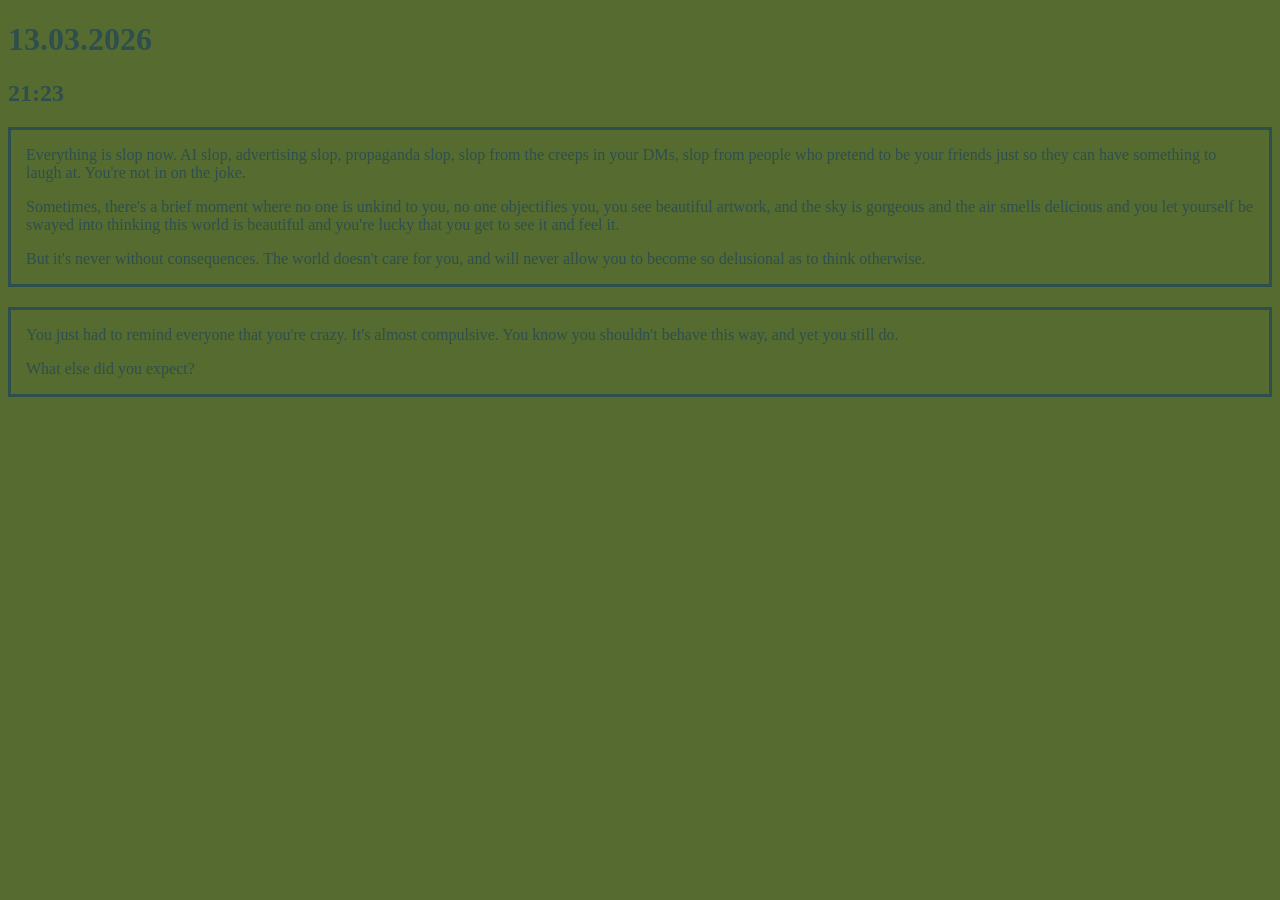
==== friday13.html @ 1d93d4bf "Add files via upload" ====
<!doctype html>
<html lang="en">
    <head>
        <meta charset="UTF-8" />
        <title>Title</title>
        <link rel="stylesheet" href="styles.css" />
    </head>
    <body>
        <header>
            <h1>13.03.2026</h1>
            <h2>21:23</h2>
        </header>
        <main>
            <div class="entry">
                <div>
                    <p>
                        Everything is slop now. AI slop, advertising slop, propaganda slop, slop from the creeps in your
                        DMs, slop from people who pretend to be your friends just so they can have something to laugh
                        at. You're not in on the joke.
                    </p>
                    <p>
                        Sometimes, there's a brief moment where no one is unkind to you, no one objectifies you, you see
                        beautiful artwork, and the sky is gorgeous and the air smells delicious and you let yourself be
                        swayed into thinking this world is beautiful and you're lucky that you get to see it and feel
                        it.
                    </p>
                    <p>
                        But it's never without consequences. The world doesn't care for you, and will never allow you to
                        become so delusional as to think otherwise.
                    </p>
                </div>
            </div>
            <div class="entry">
                <div>
                    <p>
                        You just had to remind everyone that you're crazy. It's almost compulsive. You know you
                        shouldn't behave this way, and yet you still do.
                    </p>
                    <p>What else did you expect?</p>
                </div>
            </div>
        </main>
    </body>
</html>
---- styles.css ----
.cover div {
display: flex;
    justify-content: center;
    text-align: center;
}
body {
    background-color: darkolivegreen;
    color: darkslategray; /*colors i like: cornflowerblue, darkgoldenrod, darkslategray, */
}
.entry div {
    border: solid;
    padding-left: 15px;
    padding-right: 15px;
    margin-top: 20px;
}
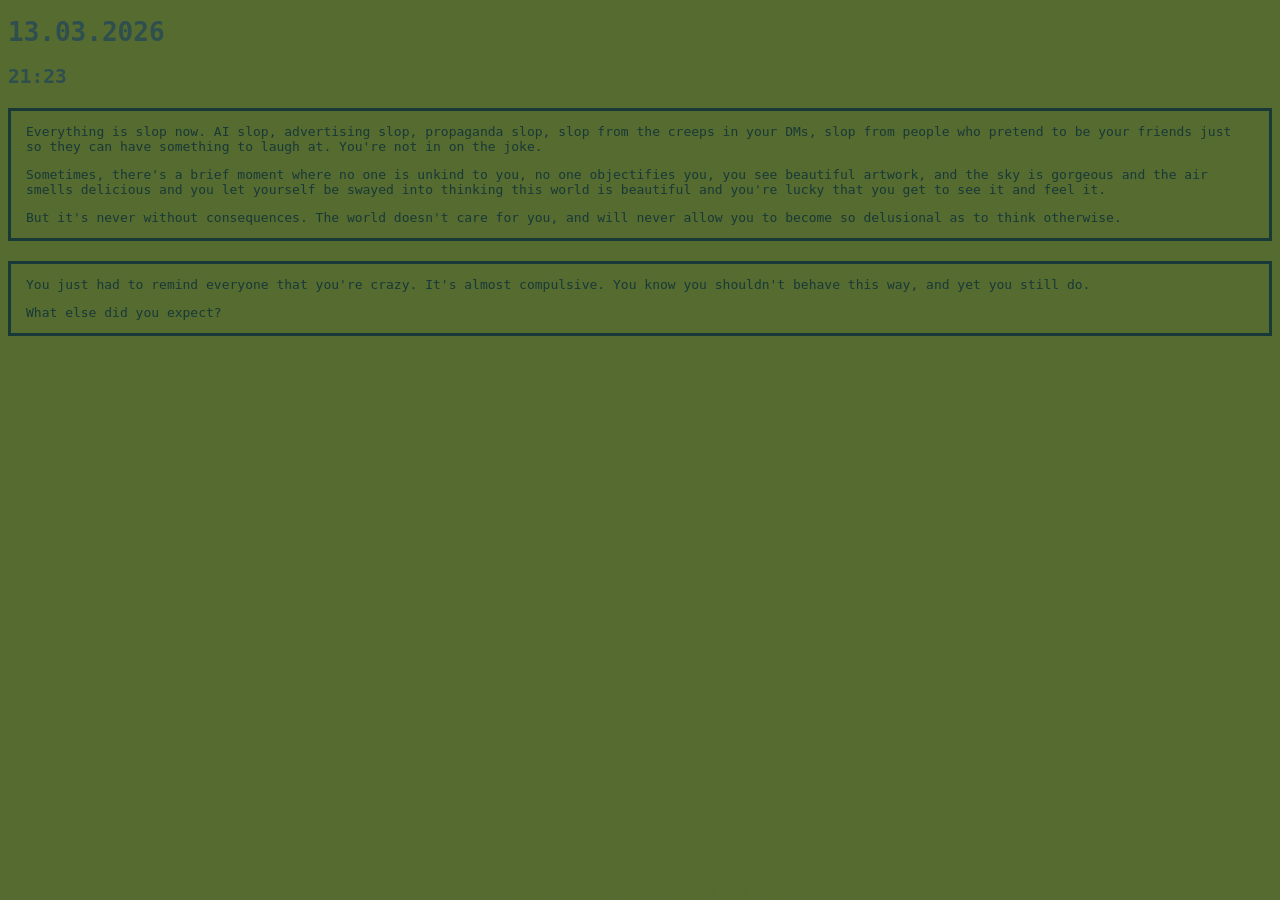
==== commit 65bf91b4: "Add files via upload" ====
--- a/friday13.html
+++ b/friday13.html
@@ -40,5 +40,14 @@
                 </div>
             </div>
         </main>
+        <footer>
+            <div class="navbar">
+                <div>
+                    <a href="index.html">Close the book.</a>
+                    <a href="page2.html">Next page.</a>
+                    <a href="page2.html">Final page.</a>
+                </div>
+            </div>
+        </footer>
     </body>
 </html>
--- a/styles.css
+++ b/styles.css
@@ -1,16 +1,49 @@
+/* Home Page Elements */
 .cover div {
 display: flex;
     justify-content: center;
     text-align: center;
 }
+/* End Home Page Elements */
+
+/* Navigation Bar: */
+.navbar {
+    overflow: hidden;
+    position: fixed;
+    bottom: 0;
+    width: 100%;
+}
+.navbar div {
+    text-align: center;
+}
+.navbar a:link {
+    color: darkolivegreen;
+}
+.navbar a:hover {
+    color: darkolivegreen;
+}
+.navbar a:active {
+    color: darkolivegreen;
+}
+.navbar a:visited {
+    color: darkolivegreen;
+}
+/* End Navigation bar */
+
 body {
     background-color: darkolivegreen;
-    color: darkslategray; /*colors i like: cornflowerblue, darkgoldenrod, darkslategray, */
+    color: rgb(25, 57, 57); /*colors i like: cornflowerblue, darkgoldenrod, darkslategray, */
+    font-family: monospace;
 }
+h1, h2 {
+    color: darkslategray
+}
+
+/* Journal Page Elements */
 .entry div {
     border: solid;
     padding-left: 15px;
     padding-right: 15px;
     margin-top: 20px;
 }
-
+/* End Journal Page Elements */
